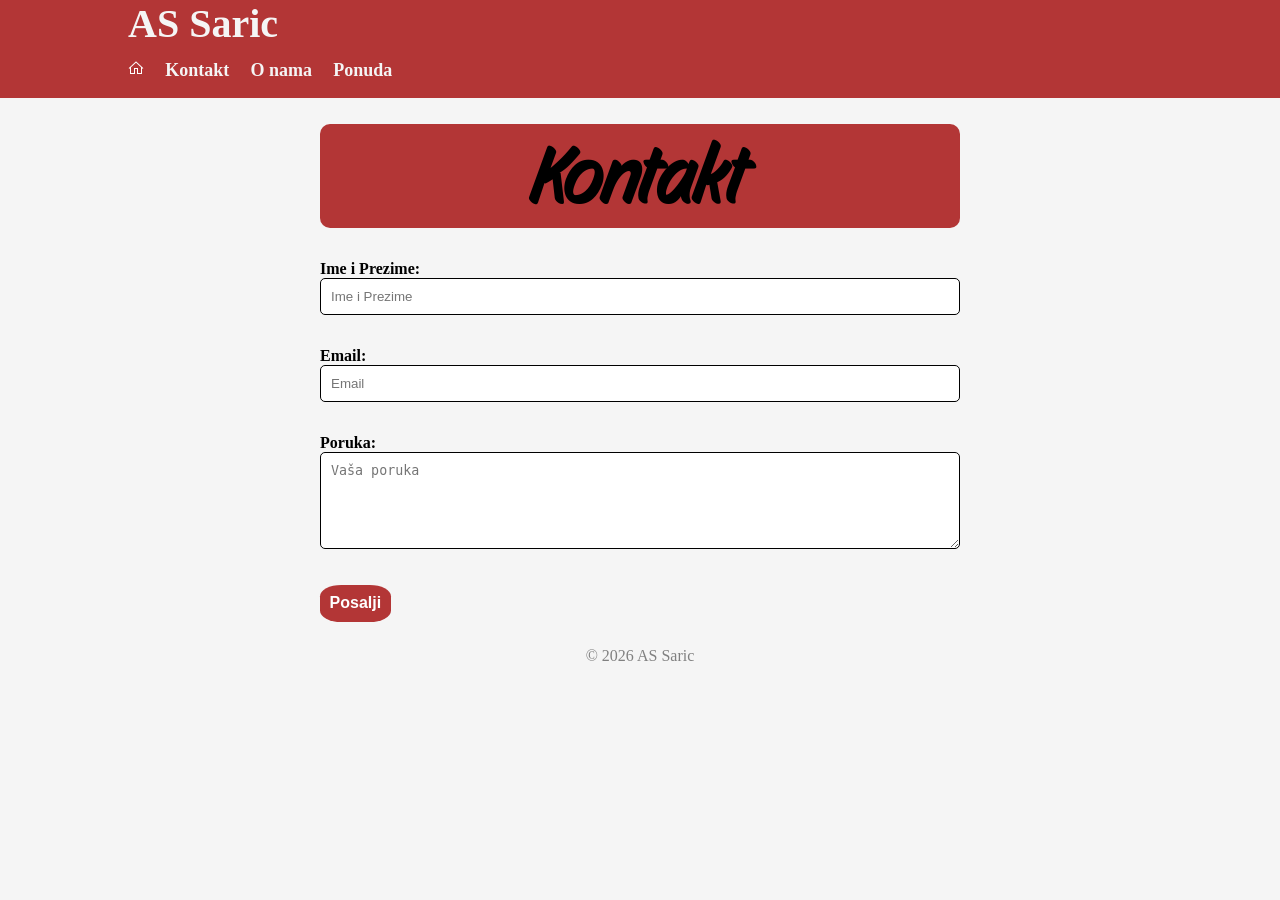
==== Kontakt.html @ 77620f95 "Update Kontakt.html" ====
<!DOCTYPE html>
<html lang="en">
<head>
    <meta charset="UTF-8">
    <meta name="viewport" content="width=device-width, initial-scale=1.0">
    <title>Kontakt</title>
    <link rel="stylesheet" href="CSS/style.css">
    <link rel="shortcut icon" href="Images/Favicon/favicon.ico" type="image/x-icon">
    <meta name="description content="Pronadjite svoj najbolji polovni automobil kod nas, sa provjerenom kilometrazom i sa granacijom, u ponudi imamo Bmw, Skoda i mnoga druga vozila">
</head>
<body>
    <header class="heder">
    <h1 class="naslov">AS Saric</h1>
        <nav>
            <ul>
                <li><a href="index.html"><img src="Images/home.png" alt="Pocetna"></a></li>
                <li><a href="Kontakt.html">Kontakt</a></li>
                <li><a href="Onama.html">O nama</a></li>
                <li><a href="Ponuda.html">Ponuda</a></li>
                
            </ul>
        </nav>
    </header>
    <main>
        <h2 class="IndexNaslov">Kontakt</h2>
        
        <div class="kontaktforma">
                
                <form class="kontaktforma1">
                    
                    <div class="kforma">
                    <label for="name">Ime i Prezime:</label> <br>
                    <input type="text" id="name" name="name" placeholder="Ime i Prezime" required>
                    </div>
                    
                    <div class="kforma">
                    <label for="email">Email:</label> <br>
                    <input type="email" id="email" name="email" placeholder="Email" required>
                    </div> 
                    
                    <div class="kforma">
                    <label for="message">Poruka:</label> <br>
                    <textarea id="message" name="message" placeholder="Vaša poruka" rows="5" required></textarea>
                    </div>
                    
                    <button type="submit">Posalji</button>
                
                </form>

        </div>
    </main>
    
    <footer class="futer">
    <p>&copy; 2026 AS Saric</p>
</body>
</html>
---- CSS/style.css ----
* {
    margin: 0;
    padding: 0;
    box-sizing: border-box;
 }
body{
    padding-bottom: 60px;
}
@font-face {
    font-family: 'mojFont';
    src: url(../Font/StoryScript-Regular.ttf);
}
.heder{
    background-color: #b33636;
    margin: 0%;
    padding: 0%;
}

.naslov{
margin-bottom: 1%;
margin-left: 10%;
color: whitesmoke;
font-size: 250%;
}

nav ul {
    list-style: none;
    margin-left: 10%;
    padding: 0;
}

nav ul li{
    display: inline-block;
    margin-right: 1.5%;
    margin-bottom: 1.5%;
    
}

nav ul li a{
    text-decoration: none;
    color: black;
    font-weight: bold;
    color: whitesmoke;
    font-size: large;
}

.futer{
   color: grey;
   text-align: center;
   padding: 20px;
   position: static;
   width: 100%;         
}

.IndexNaslov{
    margin-top: 4%;
    font-size: 500%;
    background-color: #b33636;
    border-radius: 10px;
    color: black;
    text-align: center;
    font-family: 'mojFont';
}

.txtindx{
    margin-top: 1%;
}
main{
    margin: 0% 25%;
}

body{
    background-color: whitesmoke
}

.opisivanje{
  background-color: rgba(179, 54, 54, 0.7);
  border: 1px solid #ccc;     
  border-radius: 10px;         
  padding: 20px;
  margin: 5% 0%;             
  box-shadow: 0 4px 6px rgba(0,0,0,0.1);
  color: black;
}

.opisivanje p{
    font-size: 240%;
}

nav ul li:hover{
    background-color: whitesmoke;
    border-radius: 10px;
}

nav ul li a:hover{
    color: black;
}


.kontaktforma{
    margin-bottom: 5px;
    font-weight: bold;
}

.kforma{
    margin: 5% 0%;
}

.kontaktforma1 input, 
.kontaktforma1 textarea{
  padding: 10px;
  border: 1px solid black;
  border-radius: 5px;
  outline: none;
  width: 100%;  
}

button{
    background-color: #b33636;
    padding: 1.5%;
    border-radius: 30%;
    color: white;
    font-weight: bold;
    font-size: 100%;
    border: none;
}

button:hover{
    cursor: pointer;
}

.kontaktforma1 input:focus, 
.kontaktforma1 textarea:focus{
    border: 1.5px blue solid;
}



.onama{
    margin: 2% 10%;
    background-color: whitesmoke;
    padding: 5%;
    border: 2px solid #b33636;
}

.boldonama{
    font-weight: bold;
}

.onama p{
    font-size: 160%;
}

.onama p ul li{
    font-size: 120%;
}

.kontent{
    padding: 20px;
}


.onama .Ikonice{
  margin-right: 15px;   
  transition: transform 0.3s;
  vertical-align: middle; 
  opacity: 0.8;
}

.onama .Ikonice:hover{
    transform: scale(1.2); 
    opacity: 1;
}


.ponuda .slika img{
  width: 100%;          
  height: 10%;        
  object-fit: cover;    
  display: block;
  margin-top: 5%;
  border: #b33636 2px solid;
  border-radius: 10%;
  
}

.info h3{
    margin-bottom: 1%;
    margin-top: 2%;
}

.info p{
    margin-bottom: 1%;
}

.anim {
  position: fixed;          
  top: 78%;               
  left: -100px;             
  width: 100px;             
  animation: voznja 5s linear infinite;
}

@keyframes voznja {
  0% {
    left: -120px;           
  }
  50% {
    left: calc(100% - 100px); 
  }
  100% {
    left: -120px;           
  }
}
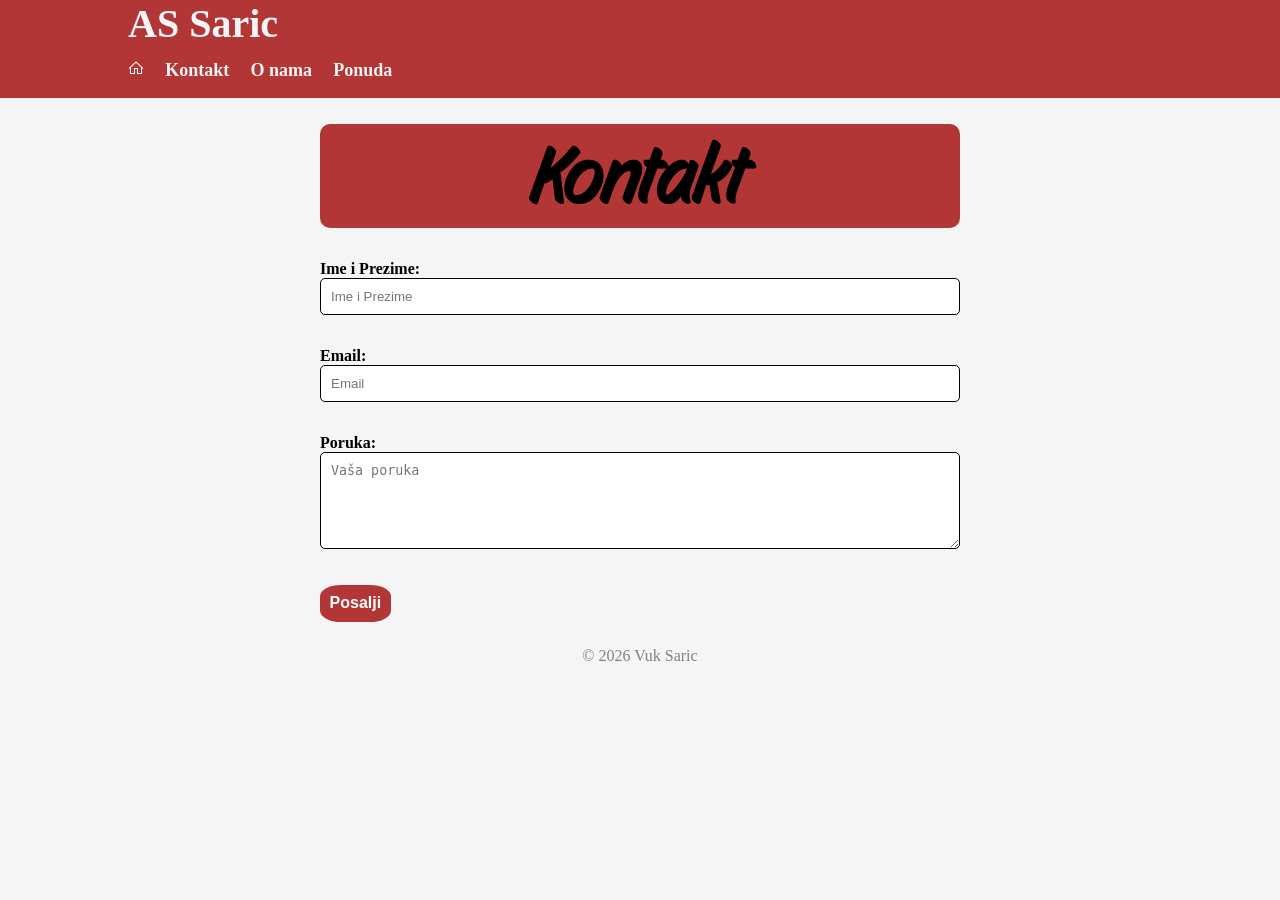
==== commit e80918a0: "Update Kontakt.html" ====
--- a/Kontakt.html
+++ b/Kontakt.html
@@ -6,7 +6,12 @@
     <title>Kontakt</title>
     <link rel="stylesheet" href="CSS/style.css">
     <link rel="shortcut icon" href="Images/Favicon/favicon.ico" type="image/x-icon">
-    <meta name="description content="Pronadjite svoj najbolji polovni automobil kod nas, sa provjerenom kilometrazom i sa granacijom, u ponudi imamo Bmw, Skoda i mnoga druga vozila">
+    <meta name="description" content="Pronadjite svoj najbolji polovni automobil kod nas, sa provjerenom kilometrazom i sa garanacijom, u ponudi imamo Bmw, Skoda i mnoga druga vozila">
+    <meta property="og:title" content="Ponuda Polovan Automobil">
+    <meta property="og:description" content="Pronadjite svoj najbolji polovni automobil kod nas, sa provjerenom kilometrazom i sa garancijom, u ponudi imamo Bmw, Skoda i mnoga druga vozila">
+    <meta property="og:image" content="https://vuksaric77.github.io/Sajt/Images/naslovna.jpg">
+    <meta property="og:url" content="https://vuksaric77.github.io/Sajt/">
+    <meta property="og:type" content="website">
 </head>
 <body>
     <header class="heder">
@@ -51,6 +56,6 @@
     </main>
     
     <footer class="futer">
-    <p>&copy; 2026 AS Saric</p>
+    <p>&copy; 2026 Vuk Saric</p>
 </body>
 </html>
--- a/CSS/style.css
+++ b/CSS/style.css
@@ -1,214 +1 @@
- * {
-    margin: 0;
-    padding: 0;
-    box-sizing: border-box;
- }
-body{
-    padding-bottom: 60px;
-}
-@font-face {
-    font-family: 'mojFont';
-    src: url(../Font/StoryScript-Regular.ttf);
-}
-.heder{
-    background-color: #b33636;
-    margin: 0%;
-    padding: 0%;
-}
-
-.naslov{
-margin-bottom: 1%;
-margin-left: 10%;
-color: whitesmoke;
-font-size: 250%;
-}
-
-nav ul {
-    list-style: none;
-    margin-left: 10%;
-    padding: 0;
-}
-
-nav ul li{
-    display: inline-block;
-    margin-right: 1.5%;
-    margin-bottom: 1.5%;
-    
-}
-
-nav ul li a{
-    text-decoration: none;
-    color: black;
-    font-weight: bold;
-    color: whitesmoke;
-    font-size: large;
-}
-
-.futer{
-   color: grey;
-   text-align: center;
-   padding: 20px;
-   position: static;
-   width: 100%;         
-}
-
-.IndexNaslov{
-    margin-top: 4%;
-    font-size: 500%;
-    background-color: #b33636;
-    border-radius: 10px;
-    color: black;
-    text-align: center;
-    font-family: 'mojFont';
-}
-
-.txtindx{
-    margin-top: 1%;
-}
-main{
-    margin: 0% 25%;
-}
-
-body{
-    background-color: whitesmoke
-}
-
-.opisivanje{
-  background-color: rgba(179, 54, 54, 0.7);
-  border: 1px solid #ccc;     
-  border-radius: 10px;         
-  padding: 20px;
-  margin: 5% 0%;             
-  box-shadow: 0 4px 6px rgba(0,0,0,0.1);
-  color: black;
-}
-
-.opisivanje p{
-    font-size: 240%;
-}
-
-nav ul li:hover{
-    background-color: whitesmoke;
-    border-radius: 10px;
-}
-
-nav ul li a:hover{
-    color: black;
-}
-
-
-.kontaktforma{
-    margin-bottom: 5px;
-    font-weight: bold;
-}
-
-.kforma{
-    margin: 5% 0%;
-}
-
-.kontaktforma1 input, 
-.kontaktforma1 textarea{
-  padding: 10px;
-  border: 1px solid black;
-  border-radius: 5px;
-  outline: none;
-  width: 100%;  
-}
-
-button{
-    background-color: #b33636;
-    padding: 1.5%;
-    border-radius: 30%;
-    color: white;
-    font-weight: bold;
-    font-size: 100%;
-    border: none;
-}
-
-button:hover{
-    cursor: pointer;
-}
-
-.kontaktforma1 input:focus, 
-.kontaktforma1 textarea:focus{
-    border: 1.5px blue solid;
-}
-
-
-
-.onama{
-    margin: 2% 10%;
-    background-color: whitesmoke;
-    padding: 5%;
-    border: 2px solid #b33636;
-}
-
-.boldonama{
-    font-weight: bold;
-}
-
-.onama p{
-    font-size: 160%;
-}
-
-.onama p ul li{
-    font-size: 120%;
-}
-
-.kontent{
-    padding: 20px;
-}
-
-
-.onama .Ikonice{
-  margin-right: 15px;   
-  transition: transform 0.3s;
-  vertical-align: middle; 
-  opacity: 0.8;
-}
-
-.onama .Ikonice:hover{
-    transform: scale(1.2); 
-    opacity: 1;
-}
-
-
-.ponuda .slika img{
-  width: 100%;          
-  height: 10%;        
-  object-fit: cover;    
-  display: block;
-  margin-top: 5%;
-  border: #b33636 2px solid;
-  border-radius: 10%;
-  
-}
-
-.info h3{
-    margin-bottom: 1%;
-    margin-top: 2%;
-}
-
-.info p{
-    margin-bottom: 1%;
-}
-
-.anim {
-  position: fixed;          
-  top: 78%;               
-  left: -100px;             
-  width: 100px;             
-  animation: voznja 5s linear infinite;
-}
-
-@keyframes voznja {
-  0% {
-    left: -120px;           
-  }
-  50% {
-    left: calc(100% - 100px); 
-  }
-  100% {
-    left: -120px;           
-  }
-}+*,.heder{margin:0;padding:0}*,.heder,nav ul{padding:0}.IndexNaslov,.heder,button{background-color:#b33636}.boldonama,.kontaktforma,button,nav ul li a{font-weight:700}*{box-sizing:border-box}body{padding-bottom:60px;background-color:#f5f5f5}@font-face{font-family:mojFont;src:url(../Font/StoryScript-Regular.ttf)}.naslov,nav ul{margin-left:10%}.info h3,.info p,.naslov{margin-bottom:1%}.naslov{color:#f5f5f5;font-size:250%}nav ul{list-style:none}nav ul li{display:inline-block;margin-right:1.5%;margin-bottom:1.5%}nav ul li a{text-decoration:none;color:#f5f5f5;font-size:large}.futer{color:grey;text-align:center;padding:20px;position:static;width:100%}.IndexNaslov{margin-top:4%;font-size:500%;border-radius:10px;color:#000;text-align:center;font-family:mojFont}.txtindx{margin-top:1%}main{margin:0 25%}.opisivanje{background-color:rgba(179,54,54,.7);border:1px solid #ccc;border-radius:10px;padding:20px;margin:5% 0;box-shadow:0 4px 6px rgba(0,0,0,.1);color:#000}.onama,nav ul li:hover{background-color:#f5f5f5}.opisivanje p{font-size:240%}nav ul li:hover{border-radius:10px}nav ul li a:hover{color:#000}.kontaktforma{margin-bottom:5px}.kforma{margin:5% 0}.kontaktforma1 input,.kontaktforma1 textarea{padding:10px;border:1px solid #000;border-radius:5px;outline:0;width:100%}button{padding:1.5%;border-radius:30%;color:#fff;font-size:100%;border:none}button:hover{cursor:pointer}.kontaktforma1 input:focus,.kontaktforma1 textarea:focus{border:1.5px solid #00f}.onama{margin:2% 10%;padding:5%;border:2px solid #b33636}.onama p{font-size:160%}.onama p ul li{font-size:120%}.kontent{padding:20px}.onama .Ikonice{margin-right:15px;transition:transform .3s;vertical-align:middle;opacity:.8}.onama .Ikonice:hover{transform:scale(1.2);opacity:1}.ponuda .slika img{width:100%;height:10%;object-fit:cover;display:block;margin-top:5%;border:2px solid #b33636;border-radius:10%}.info h3{margin-top:2%}.anim{position:fixed;top:78%;left:-100px;width:100px;animation:5s linear infinite voznja}@keyframes voznja{0%,100%{left:-120px}50%{left:calc(100% - 100px)}}.tiktok-player-wrap{width:100%;max-width:340px;margin:20px auto}.tiktok-player-wrap iframe{width:100%;aspect-ratio:325/578;height:auto;border:0;border-radius:12px;display:block}
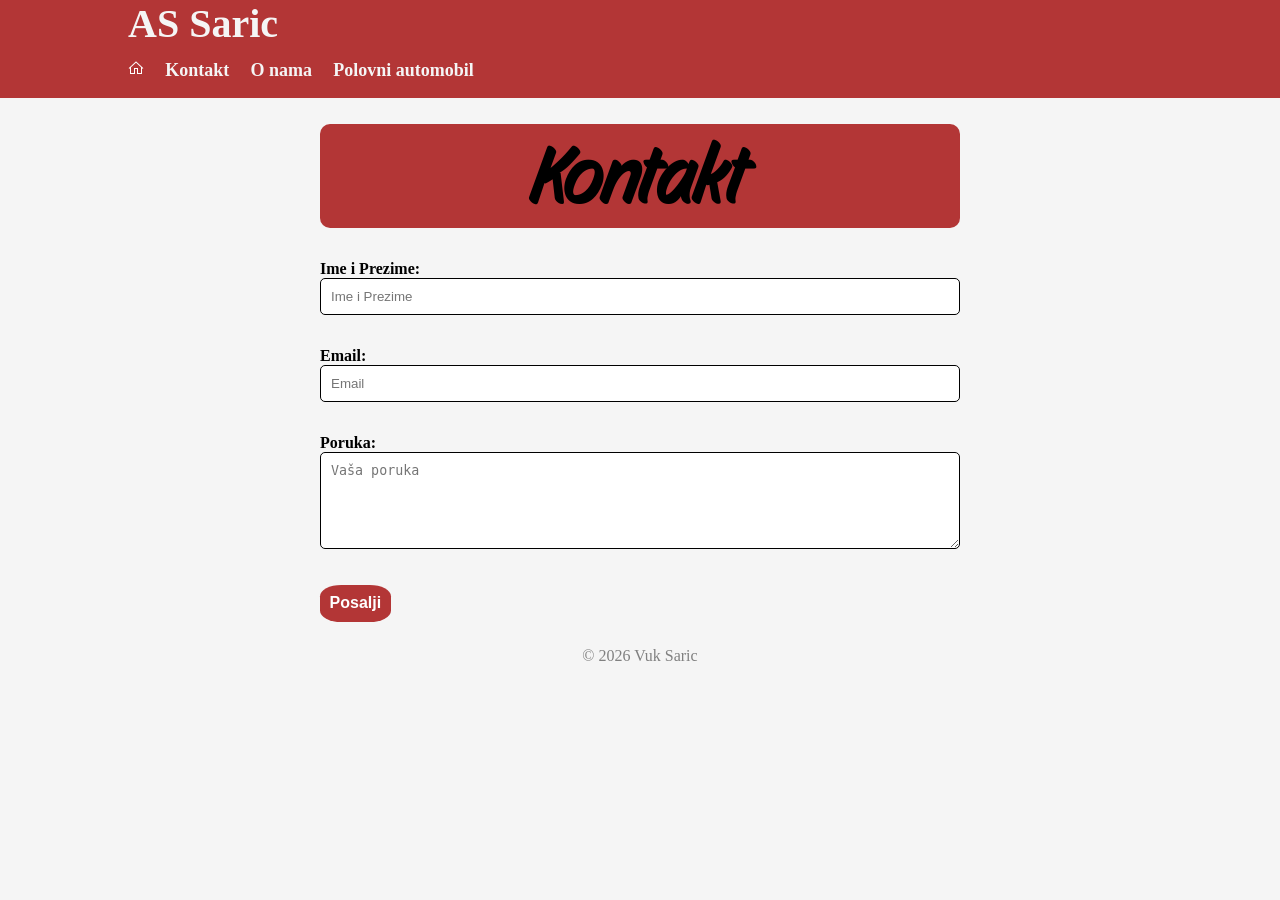
==== commit 5dd0d3e0: "Update Kontakt.html" ====
--- a/Kontakt.html
+++ b/Kontakt.html
@@ -6,11 +6,12 @@
     <title>Kontakt</title>
     <link rel="stylesheet" href="CSS/style.css">
     <link rel="shortcut icon" href="Images/Favicon/favicon.ico" type="image/x-icon">
+    <meta name="author" content="Vuk Saric">
     <meta name="description" content="Pronadjite svoj najbolji polovni automobil kod nas, sa provjerenom kilometrazom i sa garanacijom, u ponudi imamo Bmw, Skoda i mnoga druga vozila">
     <meta property="og:title" content="Ponuda Polovan Automobil">
     <meta property="og:description" content="Pronadjite svoj najbolji polovni automobil kod nas, sa provjerenom kilometrazom i sa garancijom, u ponudi imamo Bmw, Skoda i mnoga druga vozila">
-    <meta property="og:image" content="https://vuksaric77.github.io/Sajt/Images/naslovna.jpg">
-    <meta property="og:url" content="https://vuksaric77.github.io/Sajt/">
+    <meta property="og:image" content="https://vuksaric77.github.io/VukSaricIT2026/Images/naslovna.jpg">
+    <meta property="og:url" content="https://vuksaric77.github.io/VukSaricIT2026/">
     <meta property="og:type" content="website">
 </head>
 <body>
@@ -21,7 +22,7 @@
                 <li><a href="index.html"><img src="Images/home.png" alt="Pocetna"></a></li>
                 <li><a href="Kontakt.html">Kontakt</a></li>
                 <li><a href="Onama.html">O nama</a></li>
-                <li><a href="Ponuda.html">Ponuda</a></li>
+                <li><a href="Ponuda.html">Polovni automobil</a></li>
                 
             </ul>
         </nav>
